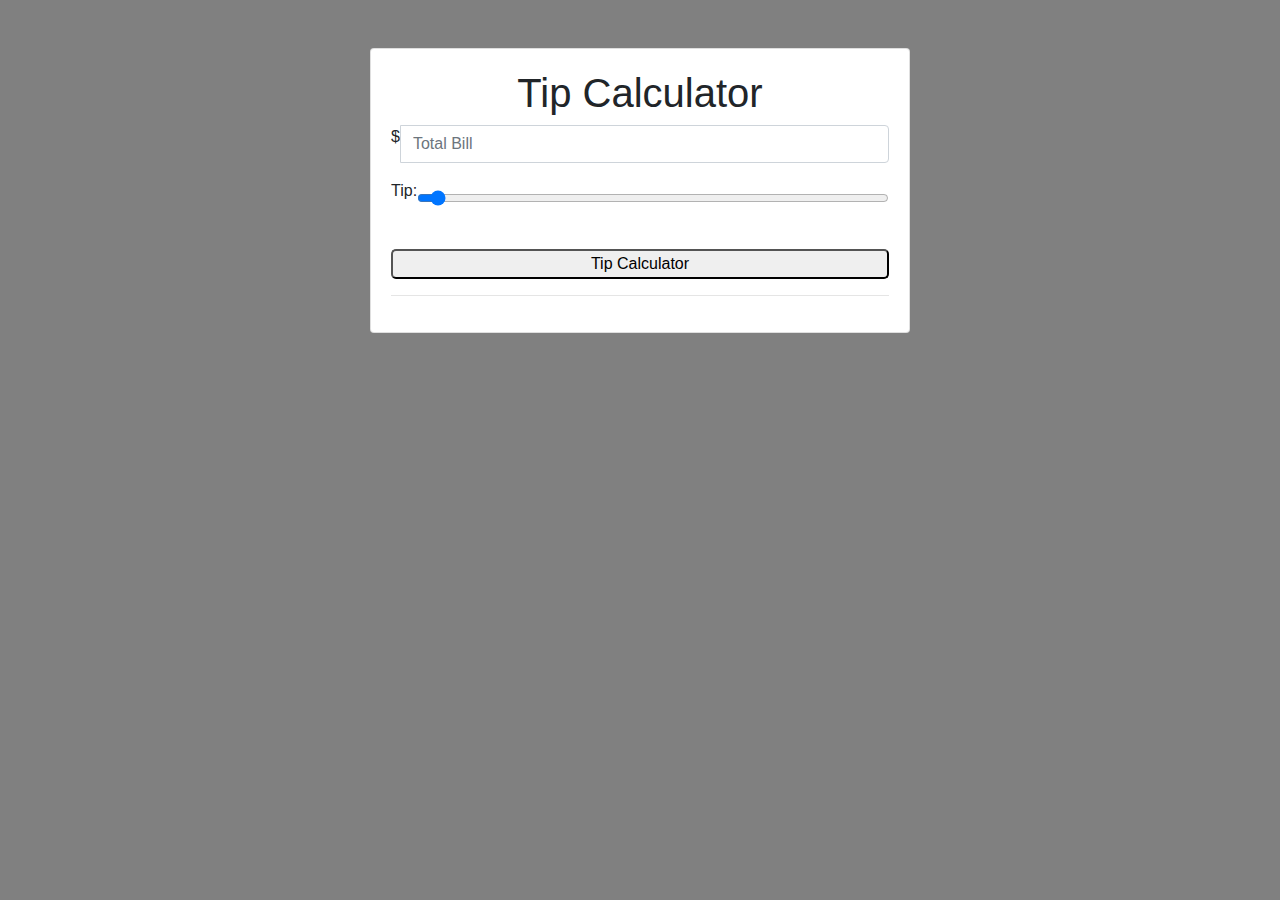
==== index.html @ 1520346d "Rename apTip.htm to index.html" ====
<html lang="en">
  <head>
    <title>Tip Calculator</title>
    
    <meta charset="utf-8">
    <meta name="viewport" content="width=device-width, initial-scale=1">

    
    <link rel="stylesheet" href="https://maxcdn.bootstrapcdn.com/bootstrap/4.0.0-beta.2/css/bootstrap.min.css">
   

  </head>
  <body style="background: grey">
    <div class="container">
      <div class="row">
        <div class="col-md-6 mx-auto">
          <div class="card card-body text-center mt-5" style="background: white">
            <h1>Tip Calculator</h1>
              
            <form id="tipForm">
              <div class="form-group">
                <div class="input-group">
                  <span class="input-group-addon">$</span>
                  <input type="number" class="form-control" id="totalAmt" placeholder="Total Bill">
                </div>
              </div>
              <div class="form-group tipPersent">
                <div class="input-group">
                  <label for="">Tip:</label>


                  <input type="range" class="form-control" id="tipInput" value="0">
                  <span class="input-group-addon" id="tipOutput"></span>
                </div>
              </div>
                
            </form>
              <button style="border-radius: 5px;" id="calc" >Tip Calculator</button>
            <hr>
             
              <div id="finPage" style="display: none">
                  <ul style="list-style-type: none; text-align: left;">
                    <li id="endTipHt"></li>
                    <li id="endTotalHt"></li>
                  </ul>
              
              </div>
            
          </div>
        </div>
      </div>
    </div>

  
   
  </body>
  
  <script>
      buttonClick= false;
      hidePage();
      var endTip;
      var endTotal;
      function hidePage(){
        var finPage = document.getElementById('finPage');
         finPage.style.display="none";
      }
      function showPage(){
         var finPage = document.getElementById('finPage');
         finPage.style.display="block";
         
      }
      /*function testToggle(){
          var x = document.getElementById("finPage");
          if (x.style.display === "none"){
              x.style.display = "block"
          }else {
              x.style.display = "none"
          }*/
      
      document.querySelector('#tipForm').onchange = function(){
        var totalAmt = document.getElementById('totalAmt').value
        var tip = document.getElementById('tipInput').value
          document.getElementById('tipOutput').innerHTML = `${tip}%`
          console.log(tip);
          console.log(totalAmt);   
      
      };
      
        document.getElementById('calc').addEventListener("click", function(){
            buttonClick=true;
            showPage();
            getTotal();
        });
      function getTotal(){
            var totalAmt = document.getElementById('totalAmt').value
            var tip = document.getElementById('tipInput').value
            var tipAmt = totalAmt*tip/100;
            if(totalAmt != ''){
            endTip = "You tipped " + "$" + tipAmt;
            endTipHt.innerHTML = endTip;
            var totalWTip = parseFloat(tipAmt + parseInt(totalAmt));
            endTotal = "Your total " +"$" + totalWTip;
            endTotalHt.innerHTML = endTotal
            }else{alert('Enter a Number')}

      };
      
      
     
  </script>
  </html>
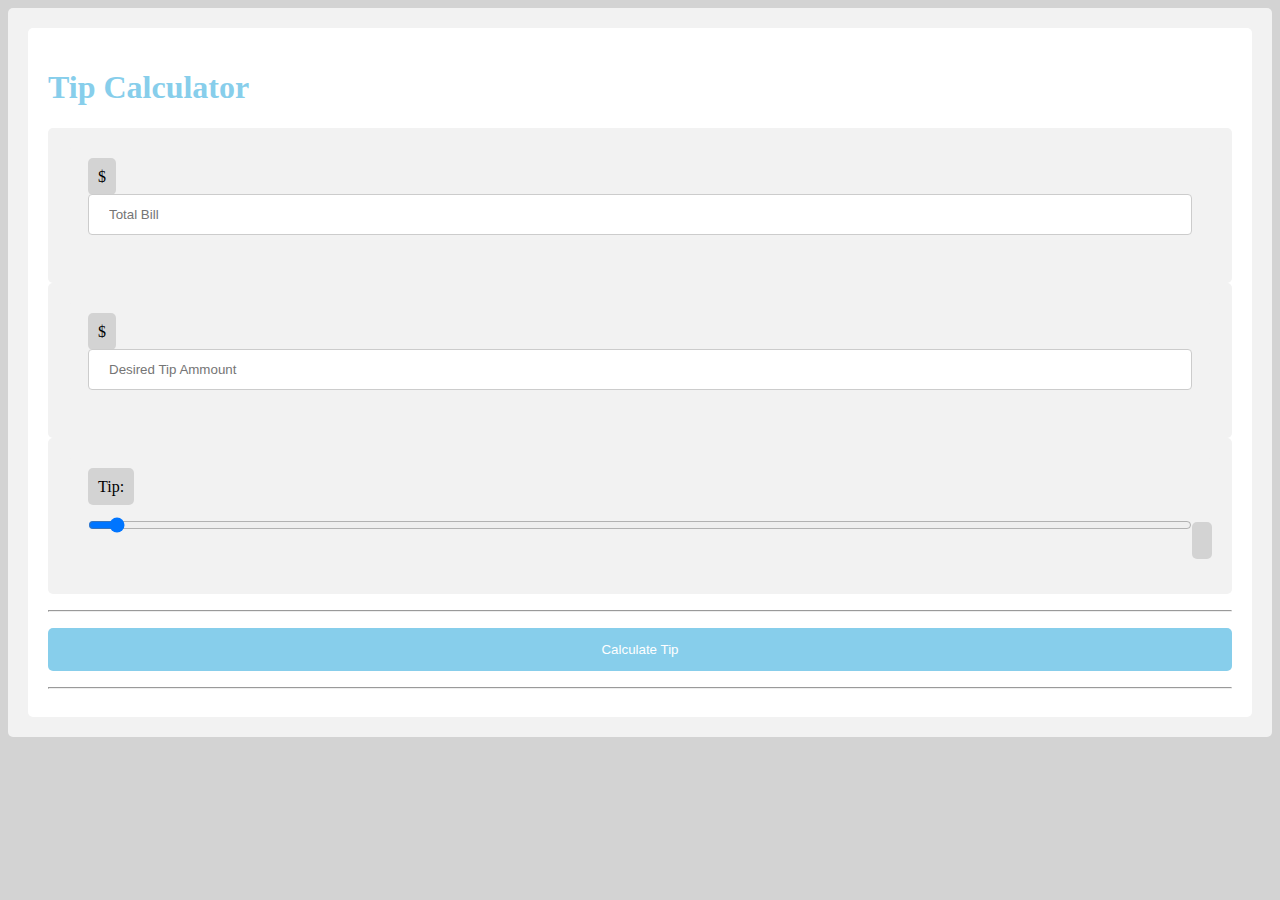
==== commit 1335bbb6: "Rename index.htm to index.html" ====
--- a/index.html
+++ b/index.html
@@ -3,44 +3,53 @@
     <title>Tip Calculator</title>
     
     <meta charset="utf-8">
-    <meta name="viewport" content="width=device-width, initial-scale=1">
+    <link rel="stylesheet" href="style.css">
+      <style>
+#calc:hover{
+    background: skyblue;
+    border: 1px grey solid;  
+}
 
-    
-    <link rel="stylesheet" href="https://maxcdn.bootstrapcdn.com/bootstrap/4.0.0-beta.2/css/bootstrap.min.css">
+</style>
    
 
   </head>
-  <body style="background: grey">
+  <body style="background: lightgrey">
     <div class="container">
-      <div class="row">
-        <div class="col-md-6 mx-auto">
-          <div class="card card-body text-center mt-5" style="background: white">
-            <h1>Tip Calculator</h1>
+          <div class="card-background" style="background: white">
+            <h1 style="color: skyblue">Tip Calculator</h1>
               
             <form id="tipForm">
-              <div class="form-group">
-                <div class="input-group">
-                  <span class="input-group-addon">$</span>
+              <div class="group-totalAmt">
+                <div class="spacer">
+                  <span class="input totalAmt">$</span>
                   <input type="number" class="form-control" id="totalAmt" placeholder="Total Bill">
                 </div>
               </div>
-              <div class="form-group tipPersent">
+            <div class="form">
+                <div class="input-totalBill">
+                    <span class="input-group-addon">$</span>
+                    <input type="number" class="form-control" id="tipHardUser" placeholder="Desired Tip Ammount">
+                </div>
+            </div>
+              <div class="form-tipPercent">
                 <div class="input-group">
-                  <label for="">Tip:</label>
+                  <label for="tipInput">Tip:</label>
 
-
-                  <input type="range" class="form-control" id="tipInput" value="0">
-                  <span class="input-group-addon" id="tipOutput"></span>
+                    <input type="range" class="form-control" id="tipInput" value="0">
+                    
+                  <span class="input-group-addon" id="tipOutput" placeholder=""></span>
                 </div>
               </div>
                 
             </form>
-              <button style="border-radius: 5px;" id="calc" >Tip Calculator</button>
+            <hr>
+              <button style="border-radius: 5px;" id="calc" >Calculate Tip</button>
             <hr>
              
               <div id="finPage" style="display: none">
                   <ul style="list-style-type: none; text-align: left;">
-                    <li id="endTipHt"></li>
+                    <li id="endTipHt" style="color: black"></li>
                     <li id="endTotalHt"></li>
                   </ul>
               
@@ -48,8 +57,7 @@
             
           </div>
         </div>
-      </div>
-    </div>
+    
 
   
    
@@ -57,55 +65,107 @@
   
   <script>
       buttonClick= false;
-      hidePage();
-      var endTip;
-      var endTotal;
+      hidePage(); // hides the page on load
+      var endTip; // undeclared global var (will be used later)
+      var endTotal; // undeclared global var (will be used later)
+      var numErr = 'Enter a Total Bill Amount.';
+      //INVISABLITY (jk)
+      // hides the output page or id (finPage)
       function hidePage(){
         var finPage = document.getElementById('finPage');
          finPage.style.display="none";
       }
+      // Shows the page
       function showPage(){
          var finPage = document.getElementById('finPage');
          finPage.style.display="block";
+          
          
       }
+      // was trying to figure out how to hide and show page
+      // I eventually figured it out :) as seen above
       /*function testToggle(){
-          var x = document.getElementById("finPage");
+          var x = document.getElementById("finPage"); 
           if (x.style.display === "none"){
               x.style.display = "block"
           }else {
               x.style.display = "none"
           }*/
-      
+      // SLIDER INFO
+      // gets  the information from the slider/range element in html.
       document.querySelector('#tipForm').onchange = function(){
+        var tipHardV = document.getElementById('tipHardUser').value  
+        // after user testing added feature to input desired tip ammount.
         var totalAmt = document.getElementById('totalAmt').value
         var tip = document.getElementById('tipInput').value
-          document.getElementById('tipOutput').innerHTML = `${tip}%`
+       // var tipAmt = totalAmt*tip/100; // caculates the tip value percent as a number
+        //document.getElementById('tipHardUser').value = tipAmt;
+        document.getElementById('tipOutput').innerHTML = `${tip}%`
+        // basic logs just to make sure everything is working :)
           console.log(tip);
-          console.log(totalAmt);   
+          console.log(totalAmt); 
+          console.log(tipHardV);
+          
       
       };
-      
+      // Listener listens for the button id'calc' to be clicked and then executes.
         document.getElementById('calc').addEventListener("click", function(){
             buttonClick=true;
-            showPage();
-            getTotal();
+            //checking if the totalAmt field has a value in it.
+            if(document.getElementById('totalAmt').value != ''){
+            showPage(); // shows the finPage or the output page
+            }else{
+                alert(numErr)// If the value is empty it shows the string
+            }    
+            getTotal(); // calls get Total
         });
+      // The fun stuff ################################################################################
       function getTotal(){
             var totalAmt = document.getElementById('totalAmt').value
-            var tip = document.getElementById('tipInput').value
-            var tipAmt = totalAmt*tip/100;
-            if(totalAmt != ''){
-            endTip = "You tipped " + "$" + tipAmt;
-            endTipHt.innerHTML = endTip;
-            var totalWTip = parseFloat(tipAmt + parseInt(totalAmt));
-            endTotal = "Your total " +"$" + totalWTip;
-            endTotalHt.innerHTML = endTotal
-            }else{alert('Enter a Number')}
+            var tip = document.getElementById('tipInput').value // gets tip input from slider #default value is 0#
+            var tipHardV = document.getElementById('tipHardUser').value //gets the users desired tip
+            var tipAmt = totalAmt*tip/100; // caculates the tip value percent as a number
+          function outPut (){
+                endTip = "You tipped " + "$" + tipAmt.toFixed(2); // fixes the tip output to 2 decimal places
+                endTipHt.innerHTML = endTip;// outputs the ammount
+                
+                var totalWTip = parseFloat(parseFloat(tipAmt)+ parseFloat(totalAmt)).toFixed(2); // causes the total to be parsed as a float or point number fixed to 2 decimal places adds the numbers together.
+                endTotal = "Your Total: " +"$" + totalWTip; // combines string and total
+                endTotalHt.innerHTML = endTotal// outputs string
+          }
+        // OUTPUTS&AlGORITHMMS #############################################################################
+          
+          // checks if the input tipHardV is empty and if so it cycles to the else if.
+            if(tipHardV != '' && totalAmt != ''){
+                //var tipHardV = document.getElementById('tipHardUser').value  
+                var tipAmt = parseFloat(tipHardV);
+                var userPercent = parseFloat(tipHardV/totalAmt*100).toFixed(0) // caculates the desired tip as a percent
+                document.getElementById('tipOutput').innerHTML = `${userPercent}%` // sets the tipOutput text to show the percent of the total the user is tipping.
+                document.getElementById('tipInput').value = userPercent; // adjusts the slider.
+                outPut();
+          
+               
+         
+            }
+          
+          //checks if the total Amt is empty
+            else if(totalAmt != ''){
+                 outPut();
+           
+            }else{
+                //alert(numErr); 
+                Error('User must input number'); // causes error/alerts user          
+            } 
+          // after button is click resets values;
+          document.getElementById('tipHardUser').value = ''; 
+          document.getElementById('tipInput').value='';
+          document.getElementById('totalAmt').value='';
 
       };
       
       
-     
+      
+
+      
   </script>
   </html>
--- a/style.css
+++ b/style.css
@@ -0,0 +1,50 @@
+
+input[type=number], select {
+  width: 100%;
+  padding: 12px 20px;
+  margin: 8px 0;
+  display: inline-block;
+  border: 1px solid #ccc;
+  border-radius: 4px;
+  box-sizing: border-box;
+}
+                    
+input[type=range], select {
+  width: 100%;
+  padding: 12px 20px;
+  margin: 8px 0;
+  display: inline-block;
+  border: 1px solid #ccc;
+  border-radius: 4px;
+  box-sizing: border-box;
+}
+
+
+#calc{
+  width: 100%;
+  background-color: skyblue;
+  color: white;
+  padding: 14px 20px;
+  margin: 8px 0;
+  border: none;
+  border-radius: 4px;
+  cursor: pointer;
+}
+
+
+div {
+  border-radius: 5px;
+  background-color: #f2f2f2;
+  padding: 20px;
+}
+          
+span,label {
+    
+  box-sizing: border-box;
+  color: black;
+  width: 300px;
+  height: 100px;
+  padding: 10px;  
+  background-color: lightgray;
+  border-radius: 5px;  
+}